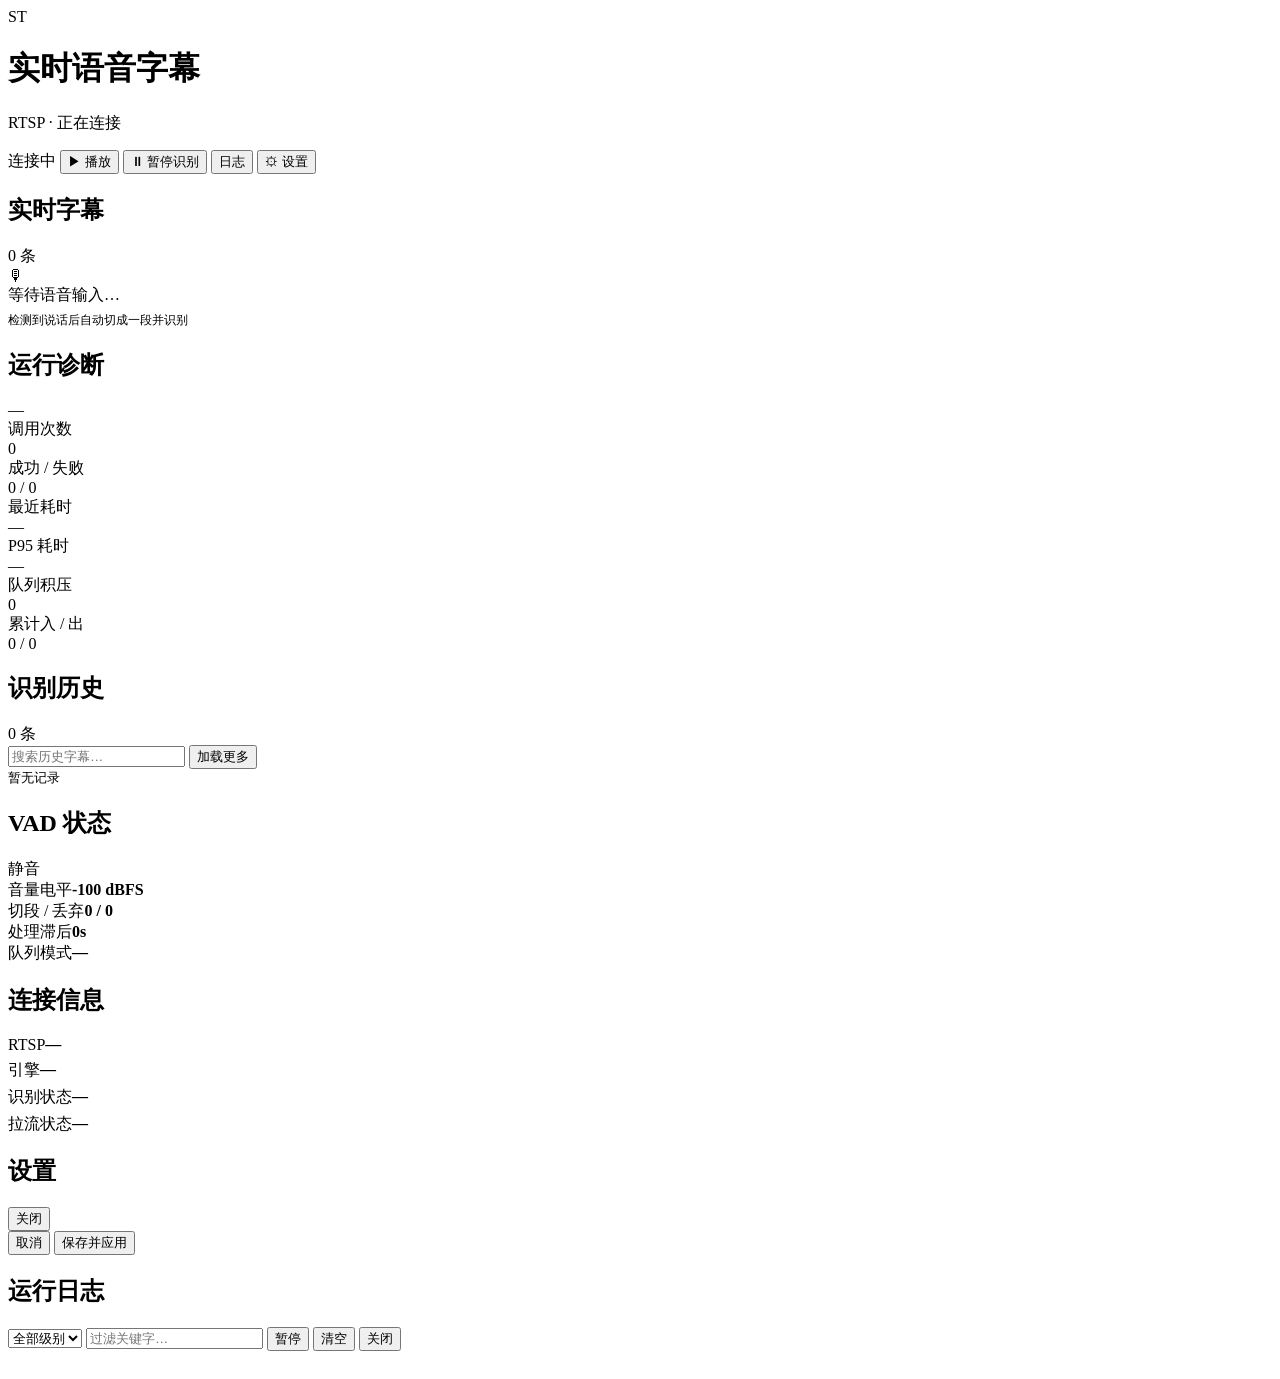
==== go/internal/web/static/index.html @ c623c5e2 "feat: Go rewrite with modern frontend - Pure Go implementation of the RTSP STT pipeline (no cgo) - f" ====
<!doctype html>
<html lang="zh-CN">
<head>
<meta charset="utf-8">
<meta name="viewport" content="width=device-width, initial-scale=1">
<title>RTSP STT · 实时字幕</title>
<link rel="stylesheet" href="/style.css">
</head>
<body>
<div class="app">
  <header class="topbar">
    <div class="brand">
      <div class="brand-mark">ST</div>
      <div>
        <h1>实时语音字幕</h1>
        <p id="engine-line">RTSP · 正在连接</p>
      </div>
    </div>
    <div class="top-actions">
      <span class="status-pill"><span id="status-dot" class="dot"></span><span id="status">连接中</span></span>
      <button class="btn" id="listen-btn">▶ 播放</button>
      <button class="btn" id="asr-toggle">⏸ 暂停识别</button>
      <button class="btn" id="open-logs">日志</button>
      <button class="btn primary" id="open-settings">⚙ 设置</button>
    </div>
  </header>

  <div class="grid">
    <main>
      <section class="card">
        <div class="card-head">
          <h2>实时字幕</h2>
          <span class="sub" id="live-count">0 条</span>
        </div>
        <div class="transcript-box" id="live-content">
          <div class="transcript-empty">
            <div class="icon">🎙</div>
            <div>等待语音输入…</div>
            <div style="font-size:12px;margin-top:6px">检测到说话后自动切成一段并识别</div>
          </div>
        </div>
      </section>

      <section class="card">
        <div class="card-head"><h2>运行诊断</h2><span class="sub" id="diag-summary">—</span></div>
        <div class="metrics" id="main-diag">
          <div class="metric"><div class="label">调用次数</div><div class="value" id="m-calls">0</div></div>
          <div class="metric"><div class="label">成功 / 失败</div><div class="value" id="m-sr">0 / 0</div></div>
          <div class="metric"><div class="label">最近耗时</div><div class="value" id="m-last">—</div></div>
          <div class="metric"><div class="label">P95 耗时</div><div class="value" id="m-p95">—</div></div>
          <div class="metric"><div class="label">队列积压</div><div class="value" id="m-backlog">0</div></div>
          <div class="metric"><div class="label">累计入 / 出</div><div class="value" id="m-totals">0 / 0</div></div>
        </div>
      </section>

      <section class="card">
        <div class="card-head"><h2>识别历史</h2><span class="sub" id="history-total">0 条</span></div>
        <div class="search-row">
          <input type="text" id="search" placeholder="搜索历史字幕…">
          <button class="btn" id="history-more">加载更多</button>
        </div>
        <div id="history-list"><div style="color:var(--muted);font-size:13px">暂无记录</div></div>
      </section>
    </main>

    <aside>
      <section class="card">
        <div class="card-head"><h2>VAD 状态</h2><span class="sub" id="vad-badge">静音</span></div>
        <div class="vad-panel">
          <div>
            <div class="meter">
              <div class="meter-fill" id="vad-level"></div>
              <div class="threshold" id="vad-threshold"></div>
            </div>
            <div class="vad-row"><span>音量电平</span><b id="live_rms">-100 dBFS</b></div>
          </div>
          <div class="vad-row"><span>切段 / 丢弃</span><b><span id="vad-stats">0 / 0</span></b></div>
          <div class="vad-row"><span>处理滞后</span><b id="m-lag">0s</b></div>
          <div class="vad-row"><span>队列模式</span><b id="queue-mode">—</b></div>
        </div>
      </section>

      <section class="card">
        <div class="card-head"><h2>连接信息</h2></div>
        <div class="vad-row" style="margin-bottom:6px"><span>RTSP</span><b id="rtsp-url" style="max-width:190px;overflow:hidden;text-overflow:ellipsis;white-space:nowrap">—</b></div>
        <div class="vad-row" style="margin-bottom:6px"><span>引擎</span><b id="engine-tag">—</b></div>
        <div class="vad-row" style="margin-bottom:6px"><span>识别状态</span><b id="asr-state">—</b></div>
        <div class="vad-row"><span>拉流状态</span><b id="stream-state">—</b></div>
      </section>
    </aside>
  </div>
</div>

<div class="drawer-mask" id="drawer-mask"></div>
<div class="drawer" id="drawer">
  <div class="drawer-head"><h2>设置</h2><button class="btn" id="close-settings">关闭</button></div>
  <div class="drawer-body" id="settings-form"></div>
  <div class="drawer-foot">
    <button class="btn" id="cancel-settings">取消</button>
    <button class="btn primary" id="save-settings">保存并应用</button>
  </div>
</div>

<div class="log-mask" id="log-mask"></div>
<div class="log-panel" id="log-panel">
  <div class="log-head">
    <h2>运行日志</h2>
    <div class="log-tools">
      <select id="log-level"><option value="">全部级别</option><option>ERROR</option><option>WARN</option><option>INFO</option><option>DEBUG</option></select>
      <input type="text" id="log-search" placeholder="过滤关键字…">
      <button class="btn sm" id="log-pause">暂停</button>
      <button class="btn sm" id="log-clear">清空</button>
      <button class="btn sm" id="log-close">关闭</button>
    </div>
  </div>
  <div class="log-body" id="log-body"></div>
  <div style="padding:10px 18px;border-top:1px solid var(--border)" id="log-diag"></div>
</div>

<div class="toast" id="toast"></div>
<script src="/app.js"></script>
</body>
</html>
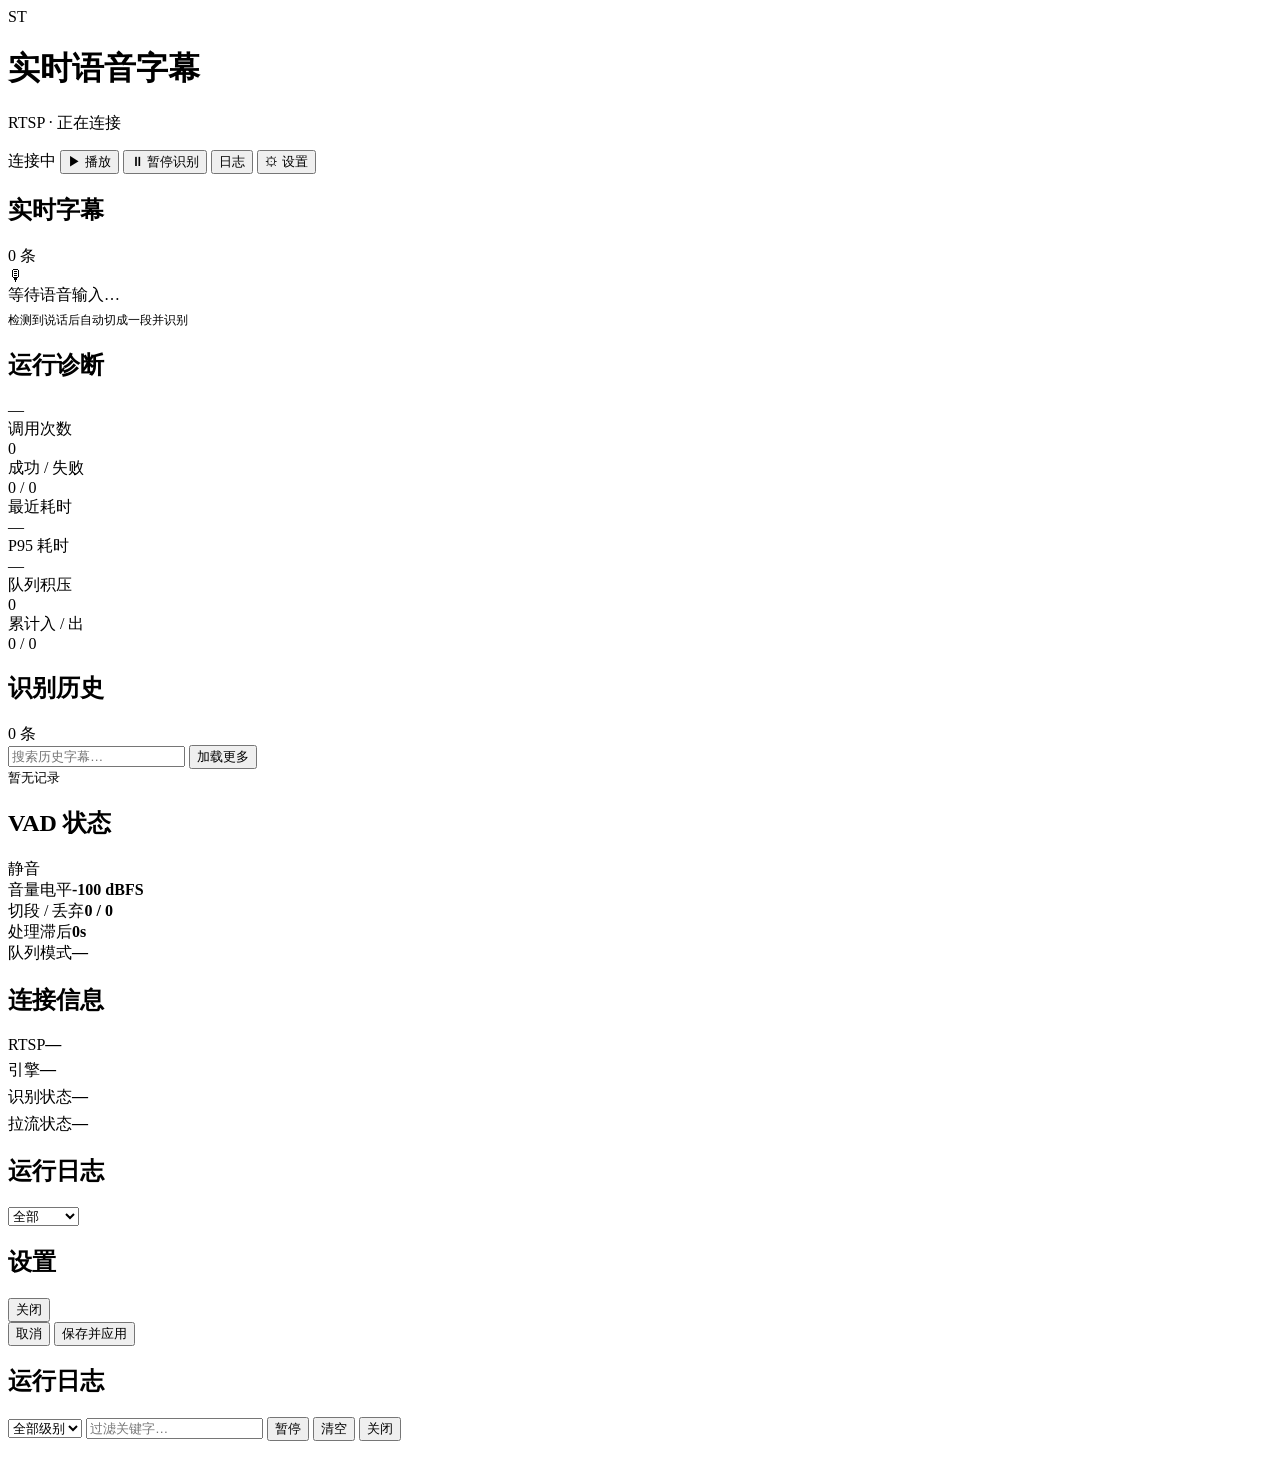
==== commit f9d649ac: "feat: show live running logs inline on dashboard - add a full-height inline log card below the conne" ====
--- a/go/internal/web/static/index.html
+++ b/go/internal/web/static/index.html
@@ -87,6 +87,14 @@
         <div class="vad-row" style="margin-bottom:6px"><span>识别状态</span><b id="asr-state">—</b></div>
         <div class="vad-row"><span>拉流状态</span><b id="stream-state">—</b></div>
       </section>
+
+      <section class="card" id="log-card">
+        <div class="card-head">
+          <h2>运行日志</h2>
+          <span class="sub"><select id="inline-log-level" class="mini-select"><option value="">全部</option><option>ERROR</option><option>WARN</option><option>INFO</option><option>DEBUG</option></select></span>
+        </div>
+        <div class="log-body inline-log" id="inline-log-body"></div>
+      </section>
     </aside>
   </div>
 </div>
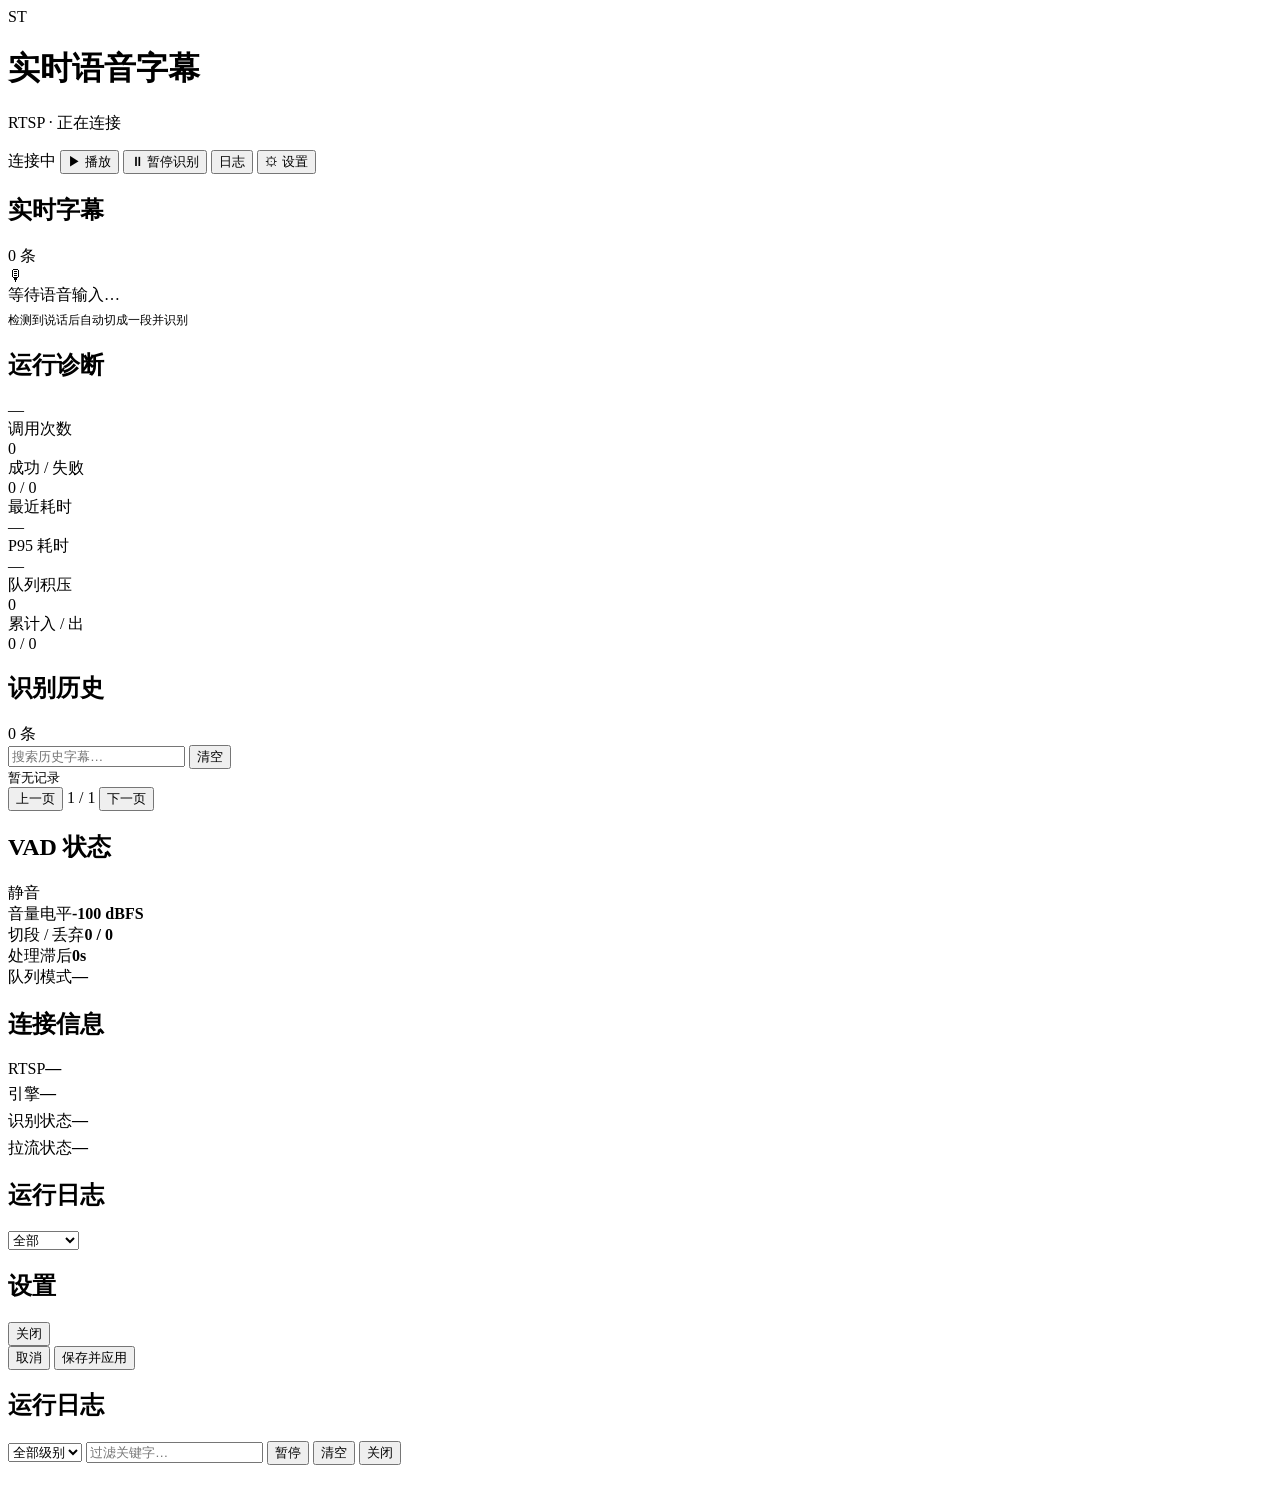
==== commit 3f3cae58: "feat: ellipsis logs, newest-first subtitles, history pagination & clear - logs render single-line wi" ====
--- a/go/internal/web/static/index.html
+++ b/go/internal/web/static/index.html
@@ -57,9 +57,14 @@
         <div class="card-head"><h2>识别历史</h2><span class="sub" id="history-total">0 条</span></div>
         <div class="search-row">
           <input type="text" id="search" placeholder="搜索历史字幕…">
-          <button class="btn" id="history-more">加载更多</button>
+          <button class="btn sm danger" id="history-clear" title="清空全部识别历史">清空</button>
         </div>
         <div id="history-list"><div style="color:var(--muted);font-size:13px">暂无记录</div></div>
+        <div class="pager" id="history-pager">
+          <button class="btn sm" id="history-prev">上一页</button>
+          <span class="page-info" id="history-page">1 / 1</span>
+          <button class="btn sm" id="history-next">下一页</button>
+        </div>
       </section>
     </main>
 
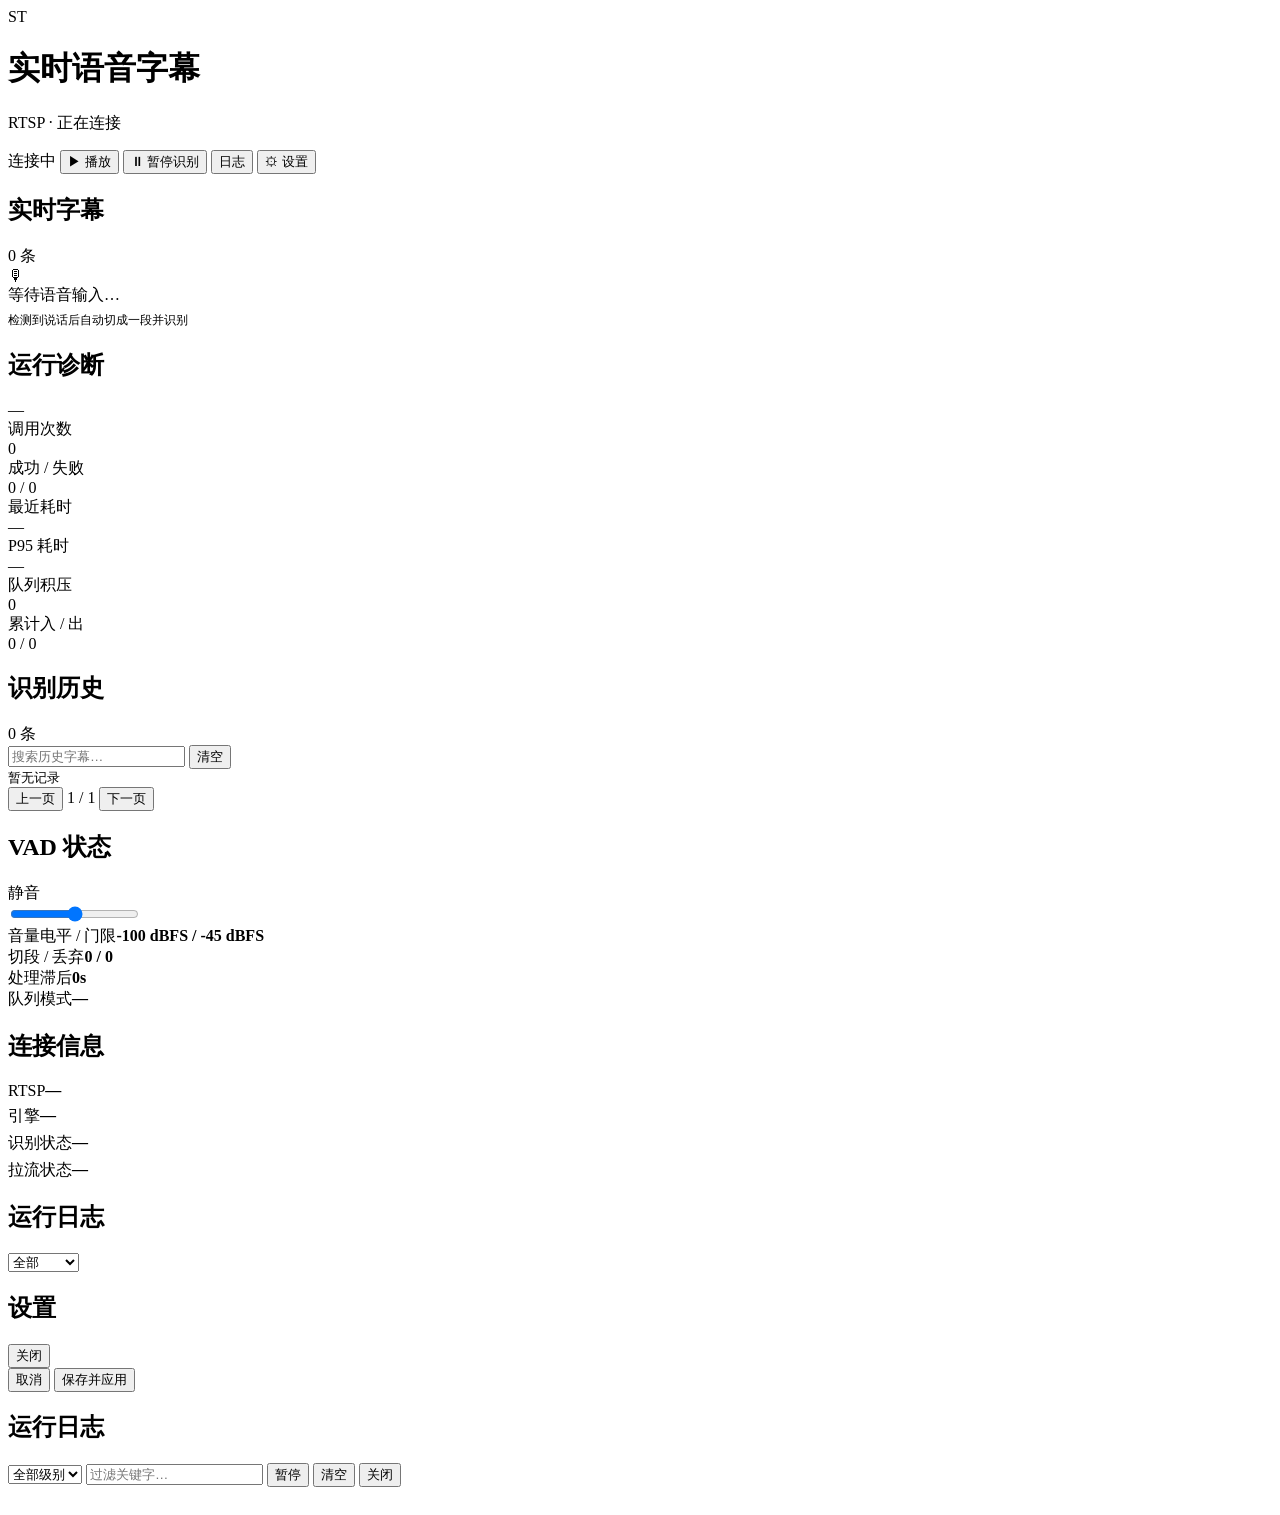
==== commit 83c969ab: "feat: restore original UI capabilities to Go version - energy threshold quick slider on VAD panel wi" ====
--- a/go/internal/web/static/index.html
+++ b/go/internal/web/static/index.html
@@ -73,11 +73,14 @@
         <div class="card-head"><h2>VAD 状态</h2><span class="sub" id="vad-badge">静音</span></div>
         <div class="vad-panel">
           <div>
-            <div class="meter">
-              <div class="meter-fill" id="vad-level"></div>
-              <div class="threshold" id="vad-threshold"></div>
+            <div class="meter-wrap" title="拖动滑块调整能量门限：往右=更灵敏，往左=更严格（排除噪音）">
+              <div class="meter">
+                <div class="meter-fill" id="vad-level"></div>
+                <div class="threshold" id="vad-threshold"></div>
+              </div>
+              <input type="range" id="live_rms" min="-80" max="-10" step="1" value="-45">
             </div>
-            <div class="vad-row"><span>音量电平</span><b id="live_rms">-100 dBFS</b></div>
+            <div class="vad-row"><span>音量电平 / 门限</span><b><span id="level_dbfs">-100</span> dBFS / <span id="live_rms_val" class="thr-val">-45 dBFS</span></b></div>
           </div>
           <div class="vad-row"><span>切段 / 丢弃</span><b><span id="vad-stats">0 / 0</span></b></div>
           <div class="vad-row"><span>处理滞后</span><b id="m-lag">0s</b></div>
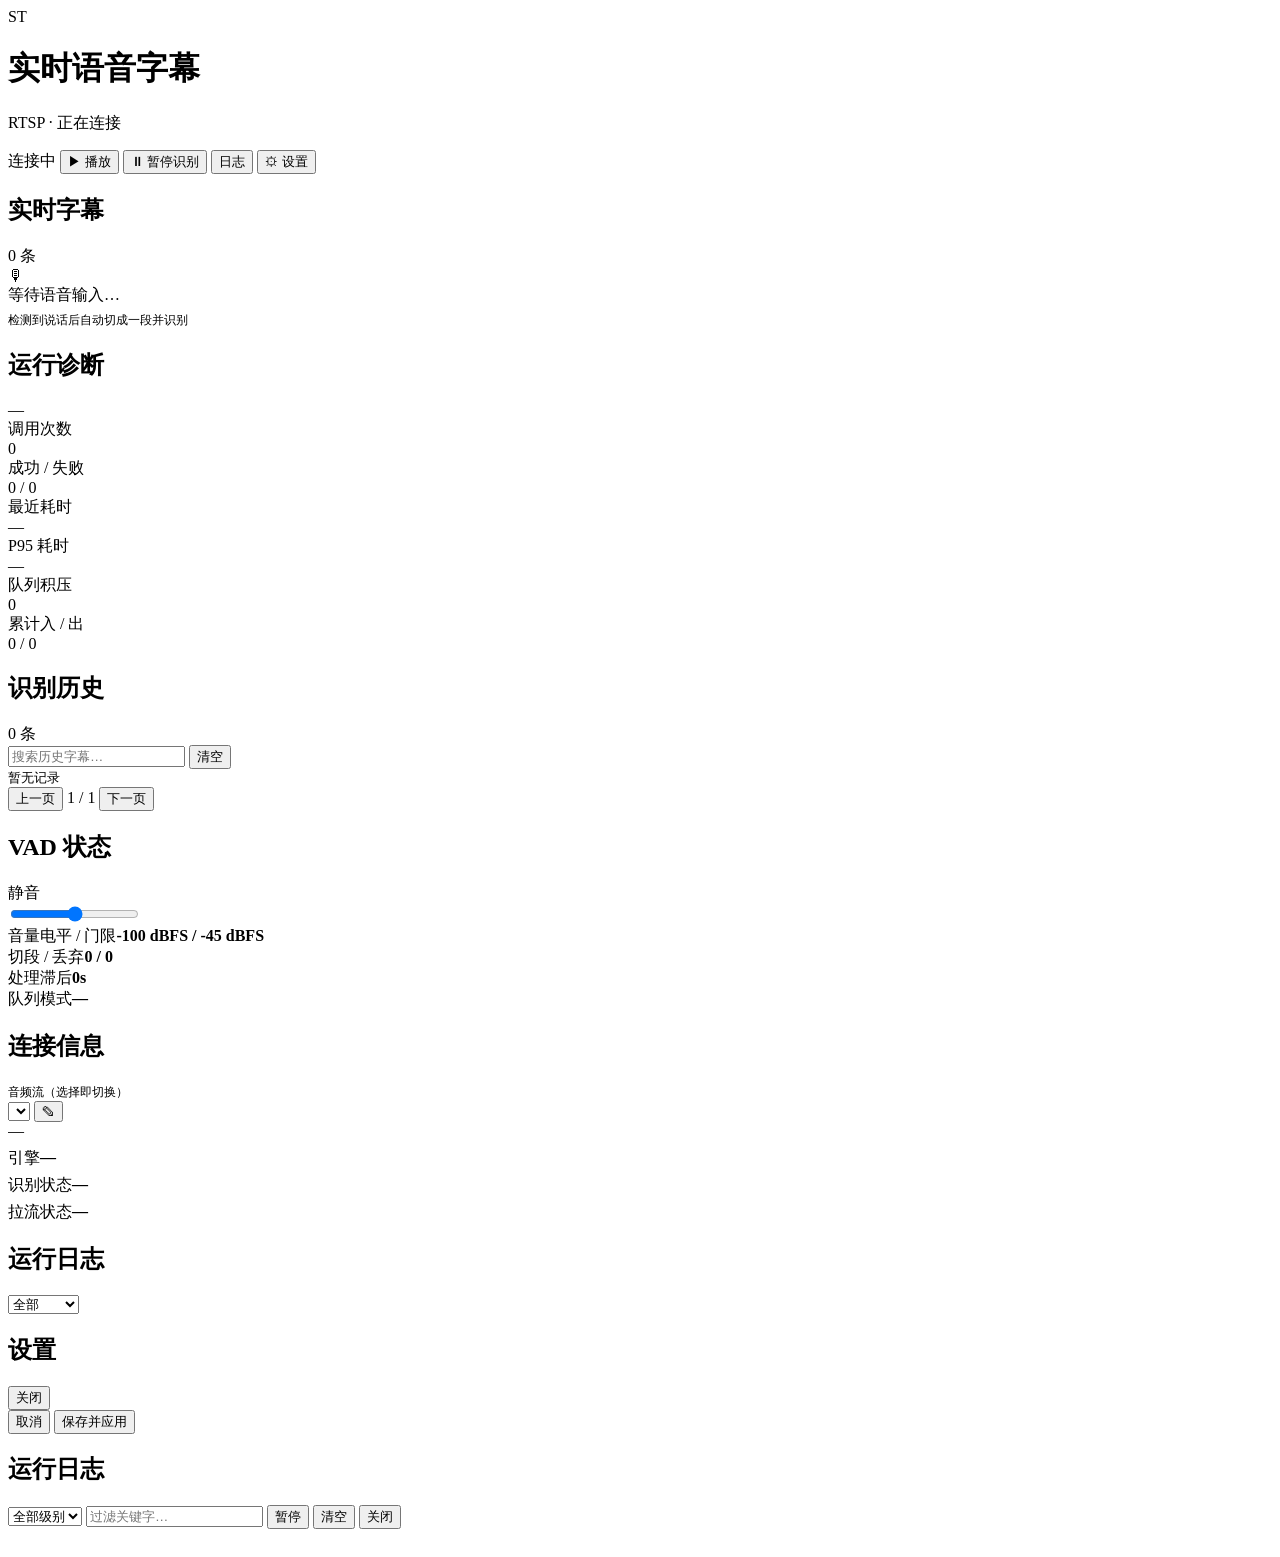
==== commit 6bbcdbd6: "feat: enlarge threshold handle and add dashboard stream switcher - fix misleading threshold tooltip " ====
--- a/go/internal/web/static/index.html
+++ b/go/internal/web/static/index.html
@@ -73,11 +73,11 @@
         <div class="card-head"><h2>VAD 状态</h2><span class="sub" id="vad-badge">静音</span></div>
         <div class="vad-panel">
           <div>
-            <div class="meter-wrap" title="拖动滑块调整能量门限：往右=更灵敏，往左=更严格（排除噪音）">
+            <div class="meter-wrap" title="拖动门限块调整能量门限：往右(-10)=要求更响、更严格(会漏字)；往左(-80)=更易触发(噪声也会进来)。一般 -45 起步">
               <div class="meter">
                 <div class="meter-fill" id="vad-level"></div>
-                <div class="threshold" id="vad-threshold"></div>
               </div>
+              <div class="threshold" id="vad-threshold"><span class="threshold-grip"></span></div>
               <input type="range" id="live_rms" min="-80" max="-10" step="1" value="-45">
             </div>
             <div class="vad-row"><span>音量电平 / 门限</span><b><span id="level_dbfs">-100</span> dBFS / <span id="live_rms_val" class="thr-val">-45 dBFS</span></b></div>
@@ -90,7 +90,14 @@
 
       <section class="card">
         <div class="card-head"><h2>连接信息</h2></div>
-        <div class="vad-row" style="margin-bottom:6px"><span>RTSP</span><b id="rtsp-url" style="max-width:190px;overflow:hidden;text-overflow:ellipsis;white-space:nowrap">—</b></div>
+        <div class="field" style="margin-bottom:8px">
+          <label style="font-size:12px;color:var(--muted)">音频流（选择即切换）</label>
+          <div class="stream-switch">
+            <select id="rtsp-switch" title="选择历史音频流，立即切换并重连"></select>
+            <button class="btn sm" id="rtsp-switch-edit" title="在设置中编辑当前地址">✎</button>
+          </div>
+          <div class="hint" id="rtsp-url" style="max-width:100%;overflow:hidden;text-overflow:ellipsis;white-space:nowrap">—</div>
+        </div>
         <div class="vad-row" style="margin-bottom:6px"><span>引擎</span><b id="engine-tag">—</b></div>
         <div class="vad-row" style="margin-bottom:6px"><span>识别状态</span><b id="asr-state">—</b></div>
         <div class="vad-row"><span>拉流状态</span><b id="stream-state">—</b></div>
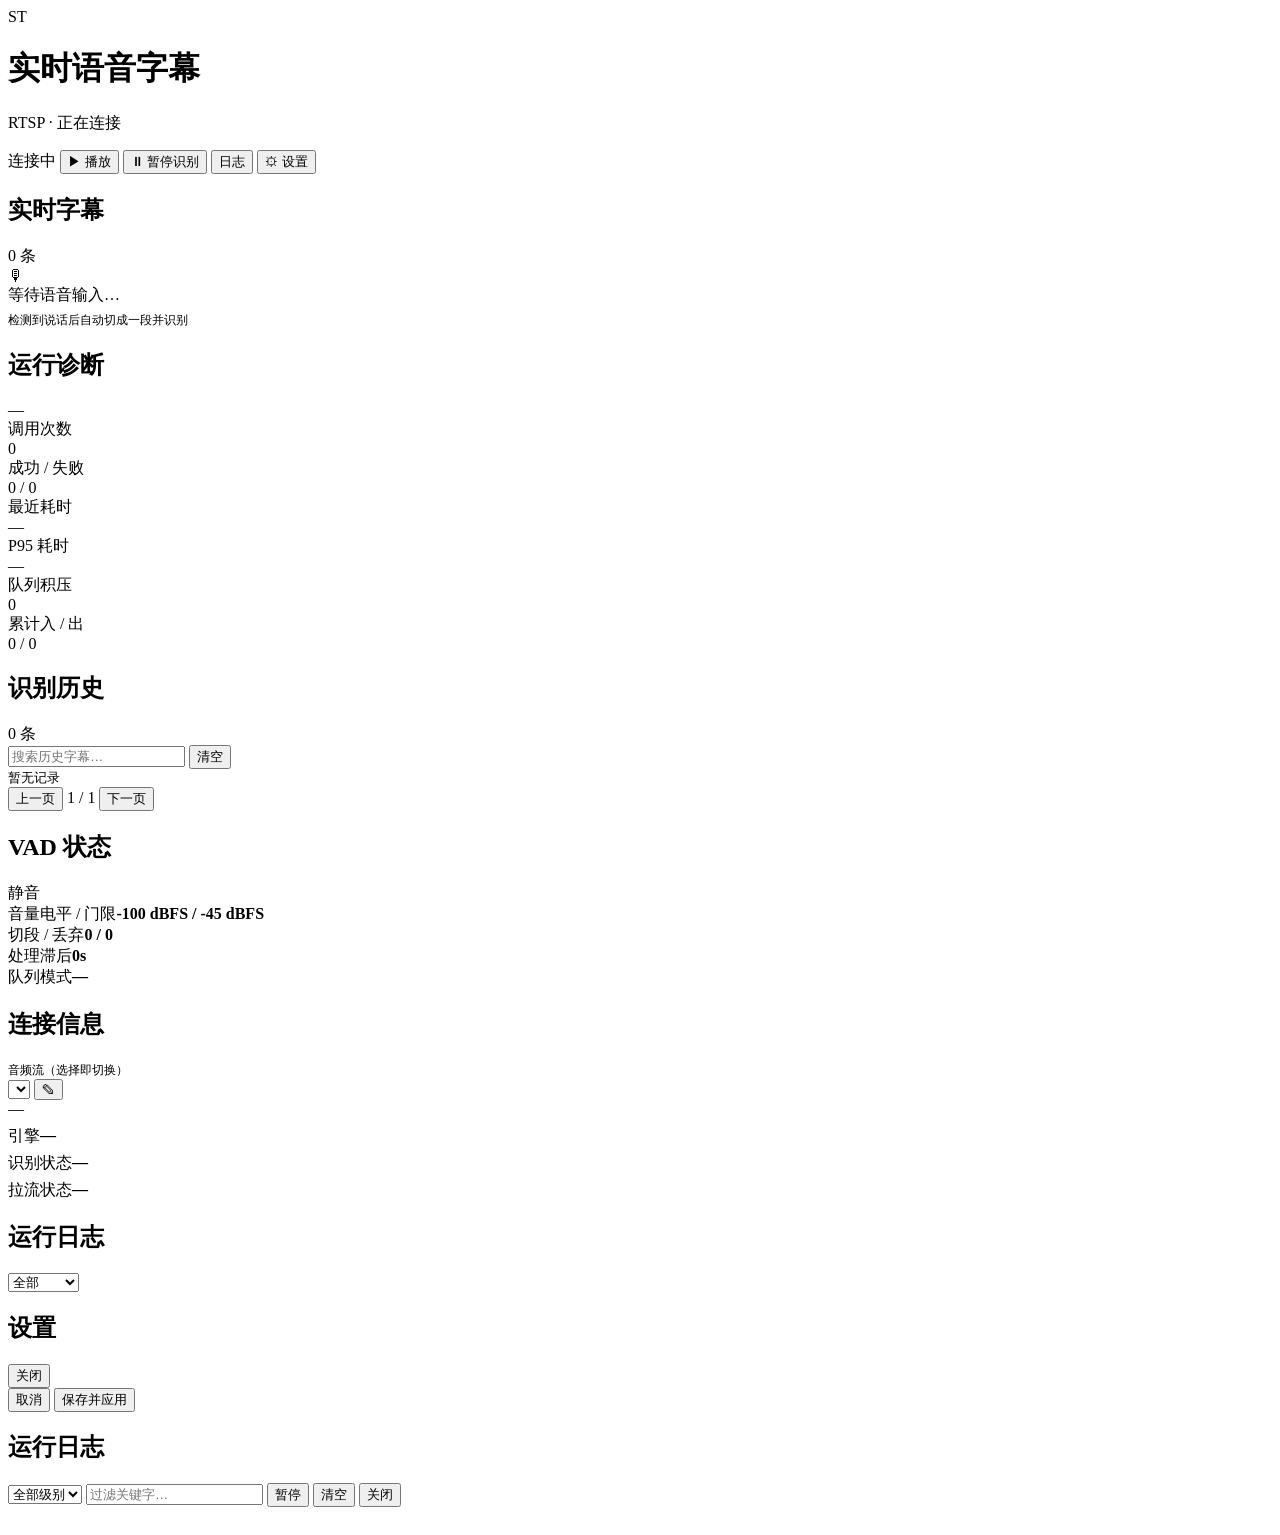
==== commit bdccef03: "fix(vad): 统一门限拖动与电平条坐标系" ====
--- a/go/internal/web/static/index.html
+++ b/go/internal/web/static/index.html
@@ -73,12 +73,12 @@
         <div class="card-head"><h2>VAD 状态</h2><span class="sub" id="vad-badge">静音</span></div>
         <div class="vad-panel">
           <div>
-            <div class="meter-wrap" title="拖动门限块调整能量门限：往右(-10)=要求更响、更严格(会漏字)；往左(-80)=更易触发(噪声也会进来)。一般 -45 起步">
+            <div class="meter-wrap" id="meter-wrap" tabindex="0" role="slider" aria-label="能量门限" aria-valuemin="-80" aria-valuemax="-10" aria-valuenow="-45" title="点击或拖动直接设置能量门限：往右(-10)=要求更响、更严格(会漏字)；往左(-80)=更易触发(噪声也会进来)。一般 -45 起步；方向键微调，PageUp/PageDown 调 5 dB">
               <div class="meter">
                 <div class="meter-fill" id="vad-level"></div>
               </div>
               <div class="threshold" id="vad-threshold"><span class="threshold-grip"></span></div>
-              <input type="range" id="live_rms" min="-80" max="-10" step="1" value="-45">
+              <input type="hidden" id="live_rms" min="-80" max="-10" step="1" value="-45">
             </div>
             <div class="vad-row"><span>音量电平 / 门限</span><b><span id="level_dbfs">-100</span> dBFS / <span id="live_rms_val" class="thr-val">-45 dBFS</span></b></div>
           </div>
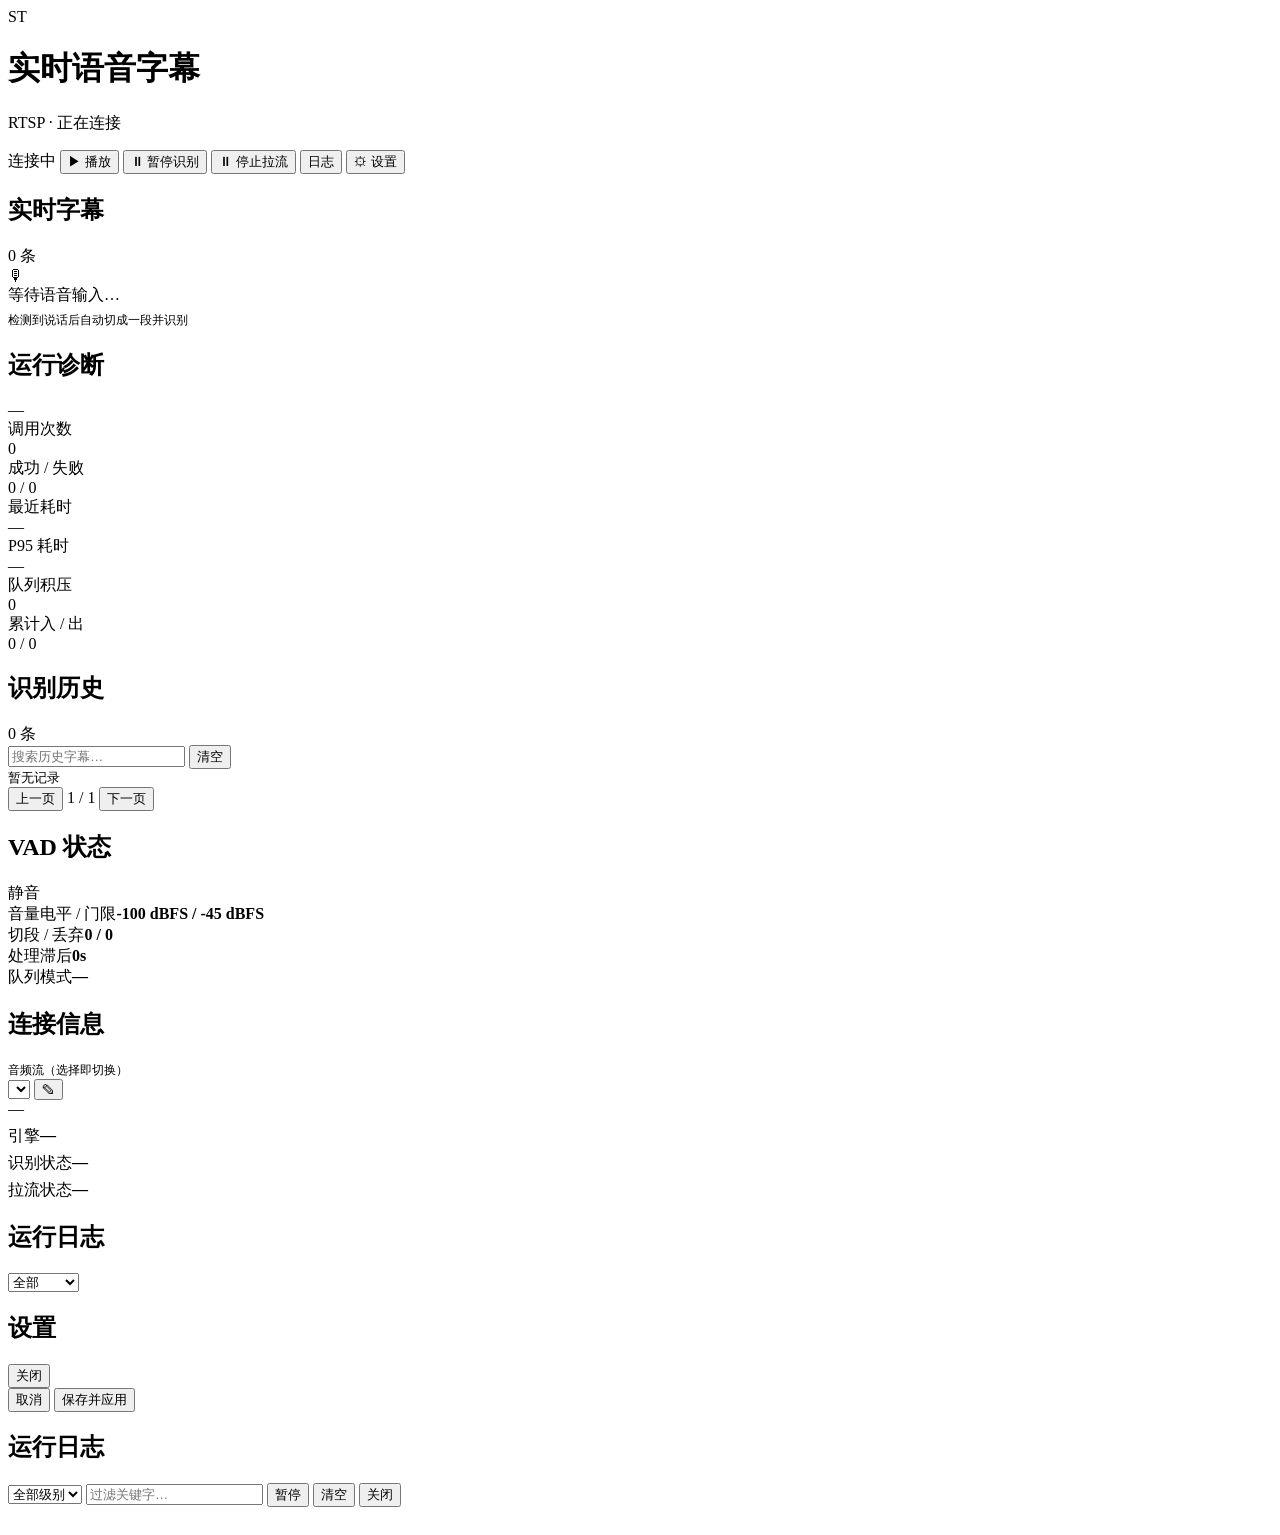
==== commit 2d202fee: "feat(ui): 顶栏新增开启/停止拉流按钮（STREAM_ENABLED 运行时开关）" ====
--- a/go/internal/web/static/index.html
+++ b/go/internal/web/static/index.html
@@ -20,8 +20,9 @@
       <span class="status-pill"><span id="status-dot" class="dot"></span><span id="status">连接中</span></span>
       <button class="btn" id="listen-btn">▶ 播放</button>
       <button class="btn" id="asr-toggle">⏸ 暂停识别</button>
+      <button class="btn" id="stream-toggle">⏸ 停止拉流</button>
       <button class="btn" id="open-logs">日志</button>
-      <button class="btn primary" id="open-settings">⚙ 设置</button>
+      <button class="btn" id="open-settings">⚙ 设置</button>
     </div>
   </header>
 
